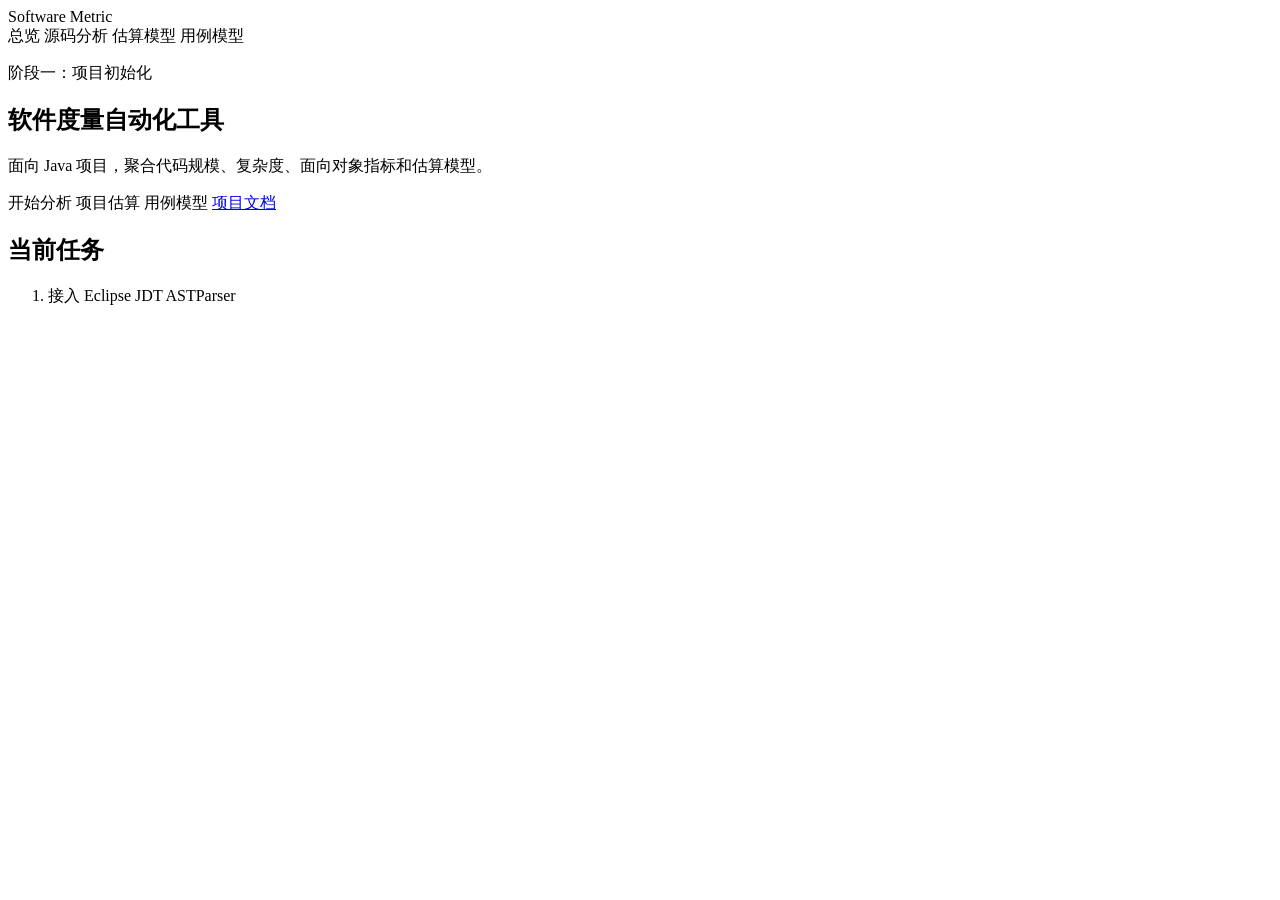
==== src/main/resources/templates/index.html @ 1a57596f "实现软件度量自动化工具" ====
<!doctype html>
<html lang="zh-CN" xmlns:th="http://www.thymeleaf.org">
<head>
    <meta charset="utf-8">
    <meta name="viewport" content="width=device-width, initial-scale=1">
    <title>Software Metric</title>
    <link rel="stylesheet" th:href="@{/css/app.css}">
</head>
<body>
<main class="shell">
    <nav class="topbar" aria-label="主导航">
        <a class="brand" th:href="@{/}">Software Metric</a>
        <div class="nav-actions">
            <a class="nav-link active" th:href="@{/}">总览</a>
            <a class="nav-link" th:href="@{/analyze}">源码分析</a>
            <a class="nav-link" th:href="@{/estimate}">估算模型</a>
            <a class="nav-link" th:href="@{/use-case-model}">用例模型</a>
        </div>
    </nav>

    <section class="workspace">
        <div class="panel intro">
            <p class="eyebrow" th:text="${phase}">阶段一：项目初始化</p>
            <h1>软件度量自动化工具</h1>
            <p class="lead">面向 Java 项目，聚合代码规模、复杂度、面向对象指标和估算模型。</p>
            <div class="action-row">
                <a class="primary-button" th:href="@{/analyze}">开始分析</a>
                <a class="secondary-button" th:href="@{/estimate}">项目估算</a>
                <a class="secondary-button" th:href="@{/use-case-model}">用例模型</a>
                <a class="secondary-button" href="/docs/PROJECT_PLAN.md">项目文档</a>
            </div>
        </div>

        <div class="panel status-panel">
            <h2>当前任务</h2>
            <ol class="step-list">
                <li th:each="step : ${nextSteps}" th:text="${step}">接入 Eclipse JDT ASTParser</li>
            </ol>
        </div>
    </section>
</main>
<script th:src="@{/js/app.js}"></script>
</body>
</html>
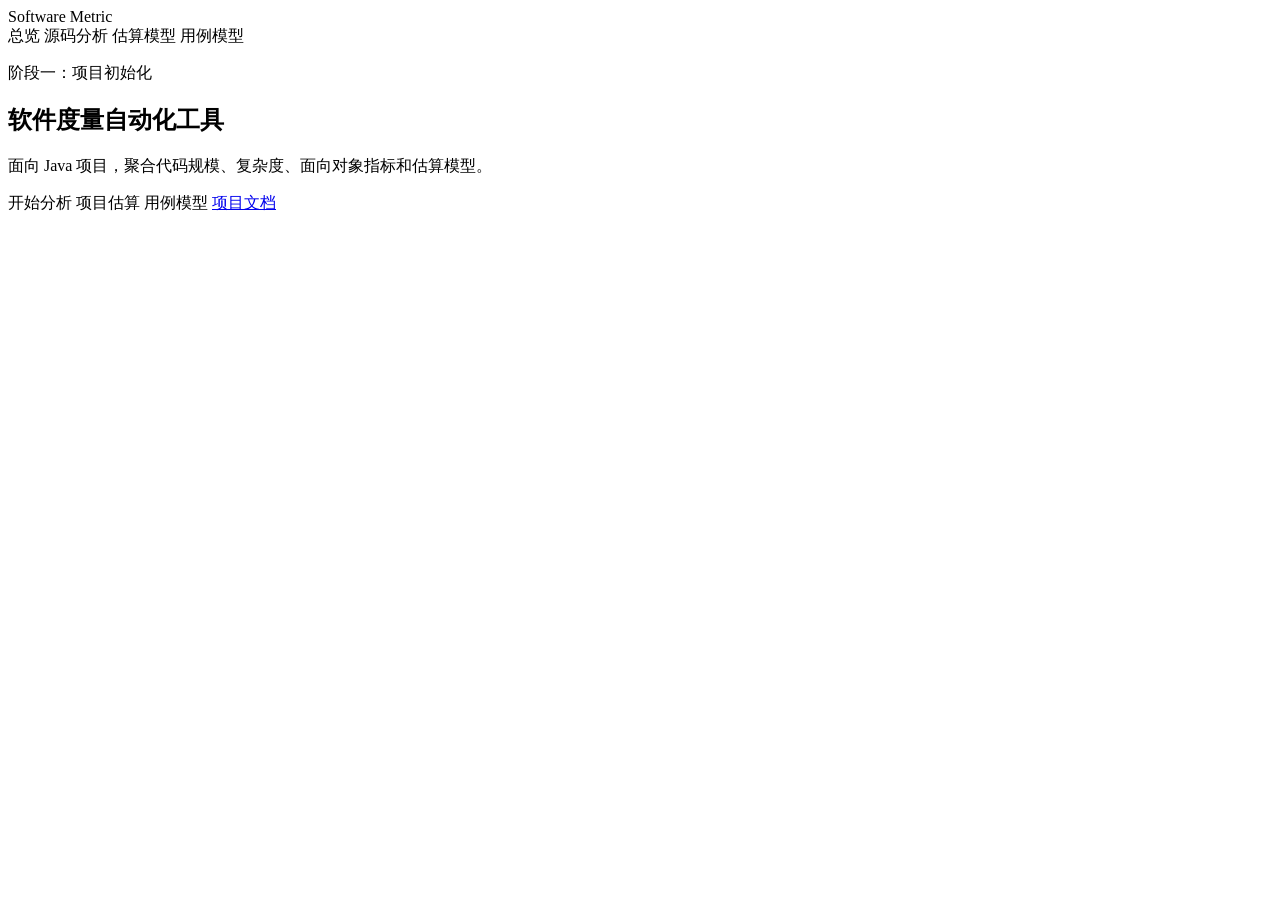
==== commit d9d60036: "调整首页布局" ====
--- a/src/main/resources/templates/index.html
+++ b/src/main/resources/templates/index.html
@@ -4,7 +4,7 @@
     <meta charset="utf-8">
     <meta name="viewport" content="width=device-width, initial-scale=1">
     <title>Software Metric</title>
-    <link rel="stylesheet" th:href="@{/css/app.css}">
+    <link rel="stylesheet" th:href="@{/css/app.css(v=2)}">
 </head>
 <body>
 <main class="shell">
@@ -18,7 +18,7 @@
         </div>
     </nav>
 
-    <section class="workspace">
+    <section class="workspace single">
         <div class="panel intro">
             <p class="eyebrow" th:text="${phase}">阶段一：项目初始化</p>
             <h1>软件度量自动化工具</h1>
@@ -30,13 +30,6 @@
                 <a class="secondary-button" href="/docs/PROJECT_PLAN.md">项目文档</a>
             </div>
         </div>
-
-        <div class="panel status-panel">
-            <h2>当前任务</h2>
-            <ol class="step-list">
-                <li th:each="step : ${nextSteps}" th:text="${step}">接入 Eclipse JDT ASTParser</li>
-            </ol>
-        </div>
     </section>
 </main>
 <script th:src="@{/js/app.js}"></script>
